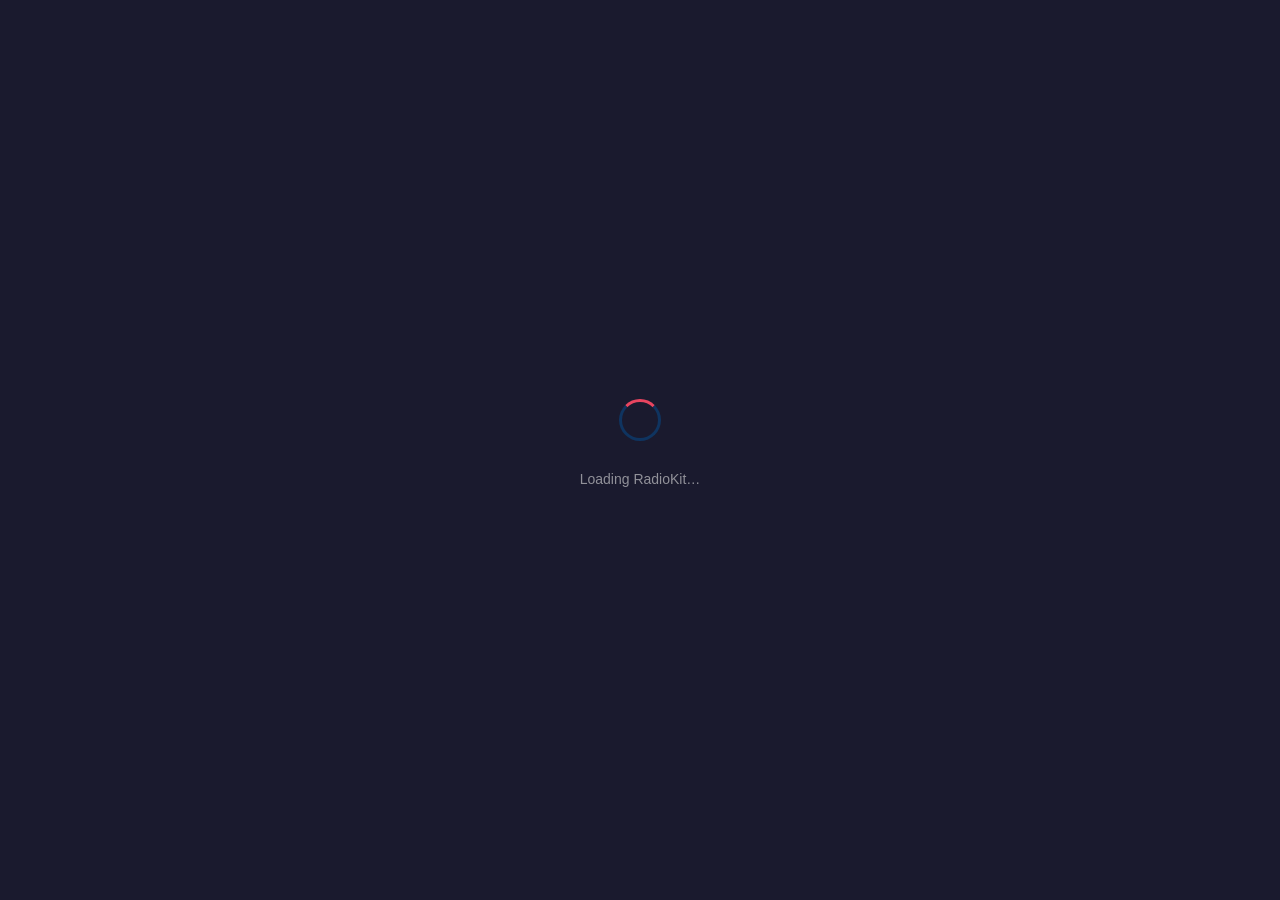
==== app/web/index.html @ 4d049eeb "feat: add Web Bluetooth support - Platform-conditional BLE service: native (flutter_reactive_ble) on" ====
<!DOCTYPE html>
<html lang="en">
<head>
  <meta charset="UTF-8">
  <meta http-equiv="X-UA-Compatible" content="IE=edge">
  <meta name="viewport" content="width=device-width, initial-scale=1.0">
  <meta name="theme-color" content="#1A1A2E">
  <meta name="description" content="RadioKit — control your Arduino over BLE from the browser">

  <title>RadioKit</title>

  <!--
    Web Bluetooth API requirements:
    - Requires a secure context (https:// or localhost)
    - Supported browsers: Chrome 56+, Edge 79+, Chrome for Android 56+
    - NOT supported: Firefox, Safari
  -->

  <link rel="manifest" href="manifest.json">

  <style>
    body {
      margin: 0;
      background-color: #1A1A2E;
      color: #E0E0E0;
      font-family: sans-serif;
    }
    /* Loading indicator shown before Flutter initialises */
    #loading {
      display: flex;
      flex-direction: column;
      align-items: center;
      justify-content: center;
      height: 100vh;
      gap: 16px;
    }
    #loading p {
      font-size: 14px;
      opacity: 0.6;
    }
    .spinner {
      width: 36px;
      height: 36px;
      border: 3px solid #0F3460;
      border-top-color: #E94560;
      border-radius: 50%;
      animation: spin 0.8s linear infinite;
    }
    @keyframes spin { to { transform: rotate(360deg); } }
  </style>
</head>
<body>
  <div id="loading">
    <div class="spinner"></div>
    <p>Loading RadioKit…</p>
  </div>

  <script>
    window.addEventListener('flutter-first-frame', function() {
      var loading = document.getElementById('loading');
      if (loading) loading.style.display = 'none';
    });
  </script>

  <script src="flutter_bootstrap.js" async></script>
</body>
</html>
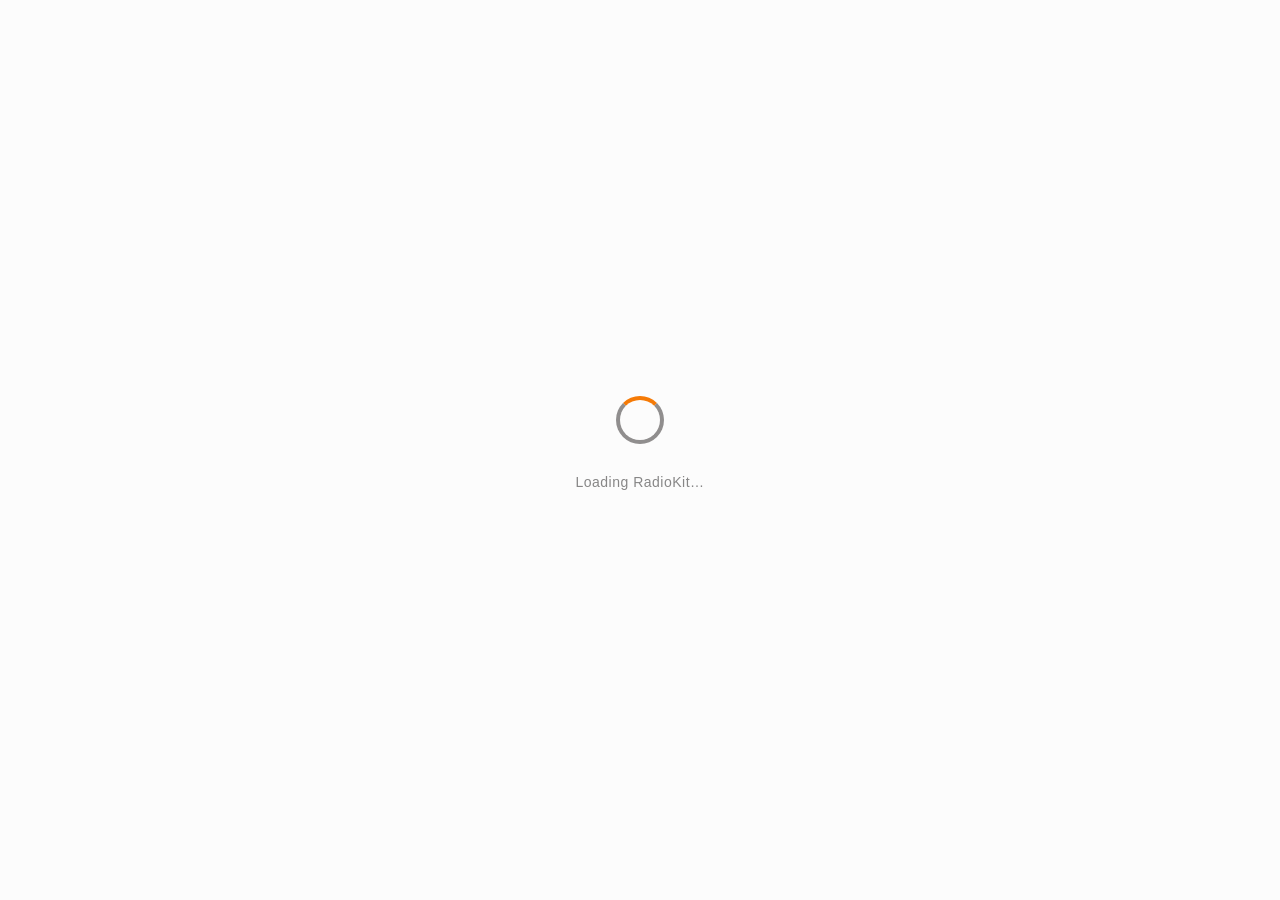
==== commit e659bd9b: "add demo" ====
--- a/app/web/index.html
+++ b/app/web/index.html
@@ -4,7 +4,7 @@
   <meta charset="UTF-8">
   <meta http-equiv="X-UA-Compatible" content="IE=edge">
   <meta name="viewport" content="width=device-width, initial-scale=1.0">
-  <meta name="theme-color" content="#1A1A2E">
+  <meta name="theme-color" content="#3A3939">
   <meta name="description" content="RadioKit — control your Arduino over BLE from the browser">
 
   <title>RadioKit</title>
@@ -21,10 +21,19 @@
   <style>
     body {
       margin: 0;
-      background-color: #1A1A2E;
-      color: #E0E0E0;
+      background-color: #3A3939; /* Brand Charcoal */
+      color: #FCFCFC; /* Brand White */
       font-family: sans-serif;
+      transition: background-color 0.3s ease;
     }
+
+    @media (prefers-color-scheme: light) {
+      body {
+        background-color: #FCFCFC;
+        color: #3A3939;
+      }
+    }
+
     /* Loading indicator shown before Flutter initialises */
     #loading {
       display: flex;
@@ -37,12 +46,14 @@
     #loading p {
       font-size: 14px;
       opacity: 0.6;
+      font-weight: 500;
+      letter-spacing: 0.5px;
     }
     .spinner {
-      width: 36px;
-      height: 36px;
-      border: 3px solid #0F3460;
-      border-top-color: #E94560;
+      width: 40px;
+      height: 40px;
+      border: 4px solid #908E8E; /* Neutral Gray */
+      border-top-color: #F57A06; /* Brand Orange */
       border-radius: 50%;
       animation: spin 0.8s linear infinite;
     }
